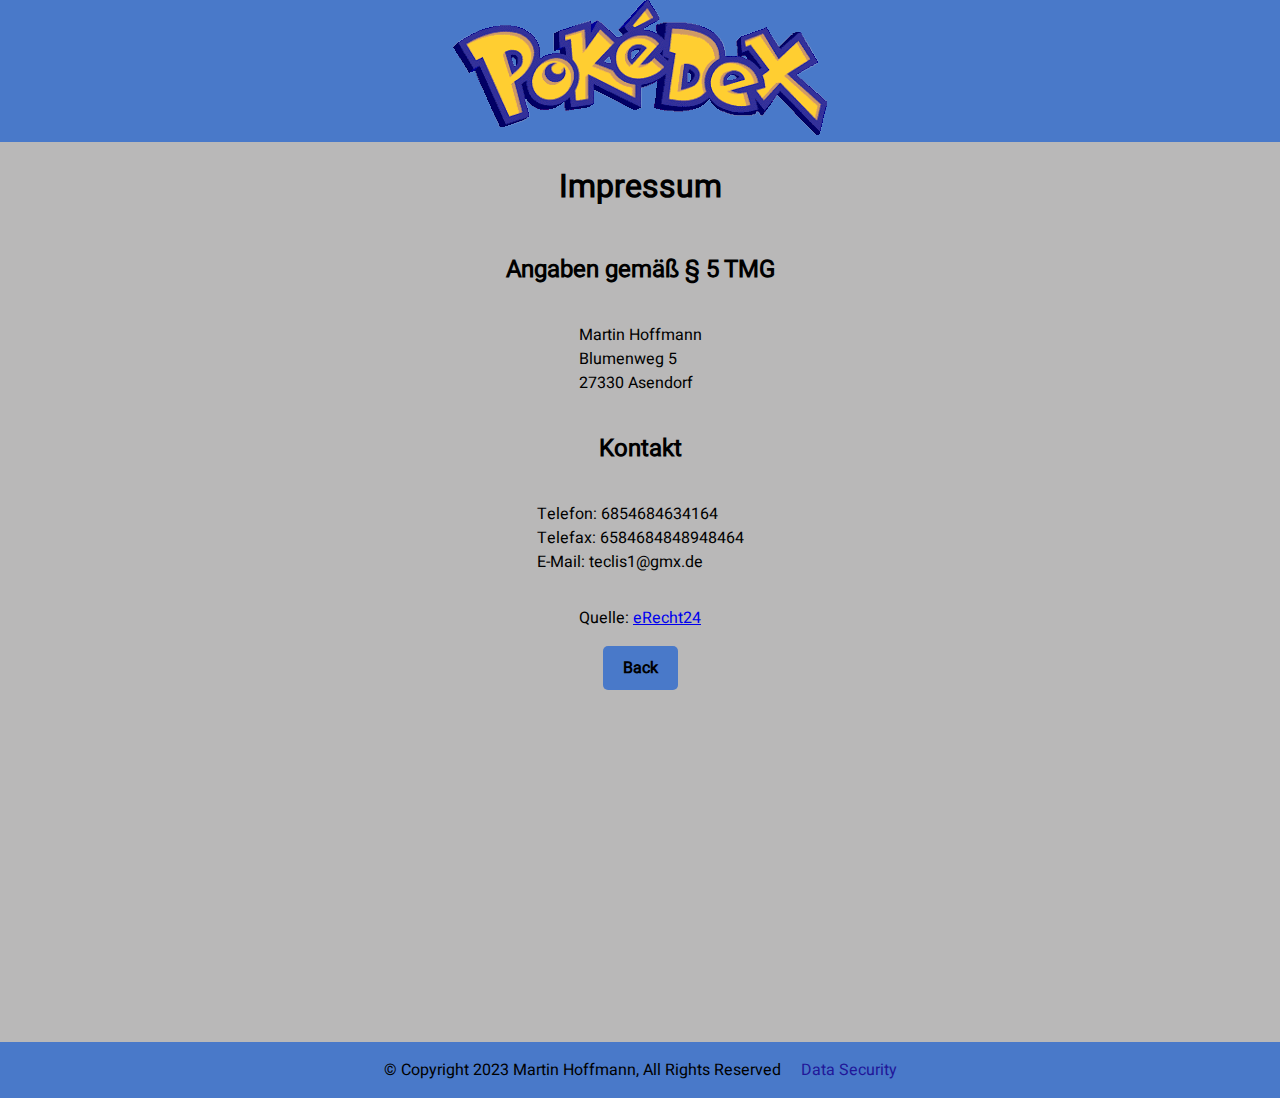
==== impressum.html @ de4f4e5a "Impressum added and styled" ====
<!DOCTYPE html>
<html lang="en">
<head>
    <meta charset="UTF-8">
    <meta name="viewport" content="width=device-width, initial-scale=1.0">
    <title>Pokedex Impressum</title>

    <!--style.css integration</!-->
    <link rel="stylesheet" href="./style.css">

    <!--script.js integration</!-->
    <script src="./script.js"></script>


    <!--Favicon</!-->
    <link rel="apple-touch-icon" sizes="180x180" href="./apple-touch-icon.png">
    <link rel="icon" type="image/png" sizes="32x32" href="./favicon-32x32.png">
    <link rel="icon" type="image/png" sizes="16x16" href="./favicon-16x16.png">
    <link rel="manifest" href="./site.webmanifest">



</head>

<body>
    <header>
        <div>
            <img class="logoImgHeader" src="./img/pokedex_h1-removebg-preview.png">            
        </div>        
    </header>



    <div class="impressumContainer">
        <h1>Impressum</h1>

        <h2>Angaben gem&auml;&szlig; &sect; 5 TMG</h2>
        <p>Martin Hoffmann<br />
        Blumenweg 5<br />
        27330 Asendorf</p>
    
        <h2>Kontakt</h2>
        <p>Telefon: 6854684634164<br />
        Telefax: 6584684848948464<br />
        E-Mail: teclis1@gmx.de</p>
    
        <p>Quelle: <a href="https://www.e-recht24.de">eRecht24</a></p>
        
        <a class="back-button" href="./index.html">Back</a>
    </div>
    
    <footer>        
        <p class="Copyright">&copy; Copyright 2023 Martin Hoffmann, All Rights Reserved</p>
        <a class="links" href="./dataSecurity.html">Data Security</a>              
    </footer>
    
</body>

</html>
---- style.css ----
/* Font Family */
@font-face {
  font-family: "Heebo-Regular";
  src: url("./fonts/static/Heebo-Regular.ttf");
}

/* Body */
body {
  margin: 0;
  height: 100vh;
  font-family: "Heebo-Regular", sans-serif;
  color: white;
  background: white;
}

/* Header */
header {
  display: flex;
  justify-content: center;
  background-color: #4979c9;
}

/* Content / Card */
.content {
  position: relative;
  /* perspective: 4000px; */ /* More 3D Efect  */
  /* background-image: url(./img/pokemon-background-desktop-1600x900.jpg); */
  background-color: #211799;
  background-size: cover;
  background-repeat: no-repeat;
  background-position: center;
  text-align: center;
  padding-top: 40px;
  padding-bottom: 40px;
  border: 3px solid black;
}

.card {
  width: 320px;
  height: 446px;
  background-color: #211799;  
  background-size: cover;
  background-repeat: no-repeat;
  background-position: center;
  border-radius: 15px;  
  box-shadow: 5px 5px 5px 5px rgba(0, 0, 0, 0.7);
  position: relative;
  overflow: hidden;
  display: inline-block;
  vertical-align: middle;
  margin: 20px 10px;
  cursor: pointer;  
}

.card.active {  
  transform: scale(1.2); /* Enlarge the active card */
  z-index: 2; /* Bring the active card to the front */
}

.card.active:before {
  opacity: 1;
  animation: none;
  transition: none;
  background-image: linear-gradient(
    115deg,
    transparent 0%,
    transparent 20%,
    rgba(0, 231, 255, 0.9) 40%,  /* Anpassung der Verlaufspunkte */
    rgba(255, 0, 231, 0.9) 60%,  /* Anpassung der Verlaufspunkte und Opazität */
    transparent 80%,  /* Anpassung der Verlaufspunkte und Opazität */
    transparent 100%  /* Anpassung der Verlaufspunkte */ 
  );
}

.card.active:after {
  opacity: 1;
  background-size: 120%; /* Vergrößere den Halo-Effekt */
  left: -10%; /* Verschiebe den Halo-Effekt nach links */
  top: -10%; /* Verschiebe den Halo-Effekt nach oben */
}

.card:before,
.card:after {
  content: "";
  position: absolute;
  left: 0;
  right: 0;
  top: 0;
  bottom: 0;
  background-position: 10% 10%;
  background-repeat: no-repeat;
  background-size: 200% 200%;
  /* mix-blend-mode: color-dodge; */
  opacity: 0.9;
  z-index: 1;
  animation: holoGradient 3s ease infinite;
}

.card:after {
  background-image: url("https://s3-us-west-2.amazonaws.com/s.cdpn.io/13471/sparkles.gif");  /* Star Sparkle Efect */
  background-size: 180%;
  mix-blend-mode: color-dodge;
  opacity: 1;
  z-index: 2;
  animation: starSparkle 3s ease infinite;
}

.card:hover:before {  /* Hologramm Efect Efect */
  opacity: 1;
  animation: none;
  background-image: linear-gradient(
    115deg,
    transparent 0%,
    transparent 25%,
    rgba(0, 231, 255, 0.7) 45%,
    rgba(255, 0, 231, 0.7) 55%,
    transparent 70%,
    transparent 100%
  );
}

.card:hover:after {
  opacity: 1;
}

/* At Single Image  */
.blurred-background {
  position: fixed;
  top: 0;
  left: 0;
  width: 100%;
  height: 100%;
  backdrop-filter: blur(20%); /* Apply the blur effect */
  z-index: 1; /* Place the blurred background behind the active card */
}

.enlarged-card-container {
  position: fixed;
  top: 0;
  left: 0;
  width: 100%;
  height: 100%;
  display: flex;
  justify-content: center;
  align-items: center;
  background-color: rgba(0, 0, 0, 0.9); /* Background color with some transparency */
  z-index: 999; /* Place the container on top of everything else */
}

.enlarged-card {
  width: 500px; /* Adjust the width as needed */
  height: 700px; /* Adjust the height as needed */
  background-color: #211799;
  background-size: cover;
  background-repeat: no-repeat;
  background-position: center;
  border-radius: 15px;
  box-shadow: 5px 5px 5px 5px rgba(0, 0, 0, 0.7);
  cursor: pointer;
}

.no-animation {
  animation: none !important;  
}

.prices-button {
  padding: 10px 20px;
  font-size: 16px;
  font-weight: bold;
  background-color: #4979c9;
  color: black;
  border: none;
  border-radius: 5px;
  cursor: pointer;
  outline: none;
  margin-top: 20px;
}

.prices-button:hover {
  background-color: #6691db;
}

.back-button {
  padding: 10px 20px;
  font-size: 16px;
  font-weight: bold;
  background-color: #4979c9;
  color: black;
  border: none;
  border-radius: 5px;
  cursor: pointer;
  outline: none;
  text-decoration: none;
}

.back-button:hover {
  background-color: #6691db;
}

.searchSection {
  margin-bottom: 20px;
}

.searchInput {
  height: 34px;  
}

footer {
  display: flex;
  justify-content: center;
  align-items: center;
  background-color: #4979c9;
  gap: 20px;
}

.Copyright {
  color: black;
}

.links {
  text-decoration: none;
  color: #211799;
  cursor: pointer;
}

.links:hover {
  color: #5a51bd;
}

.impressumContainer {
  display: flex;
  flex-direction: column;
  align-items: center;
  height: 100vh;
  color: black;
  background-color: rgb(185, 184, 184);
}

.displayFlex {
  display: flex;
  flex-direction: column;
  align-items: center;
}

.vh100 {
    height: 100vh;
}

.colorBlack {
  color: black;
}

/* Entferne das Hintergrundbild von .card:after, wenn die Klasse "open-stats" vorhanden ist */
.open-stats .card:after {
  background-image: none;
}

.open-stats .card:hover:before {
  opacity: 0;
}


/* Animations */
@keyframes starSparkle {
  0%,
  5% {
    opacity: 0.1;
  }
  20% {
    opacity: 1;
  }
  100% {
    opacity: 0.1;
  }
}

@keyframes holoGradient {
  0%,
  100% {
    opacity: 0;
    background-position: 0% 0%;
  }
  8% {
    opacity: 0;
  }
  19% {
    background-position: 100% 100%;
    opacity: 0.5;
  }
  35% {
    background-position: 100% 100%;
  }
  55% {
    background-position: 0% 0%;
    opacity: 0.3;
  }
  75% {
    opacity: 0;
  }
}

@keyframes cardTransformRotate {
  0%,
  100% {
    transform: none;
  }
  25% {
    transform: rotateZ(-3deg) rotateX(-7deg) rotateY(6deg);
  }
  66% {
    transform: rotateZ(3deg) rotateX(7deg) rotateY(-6deg);
  }
}

@media (max-width: 600px) {
  .enlarged-card {
    width: 250px; 
    height: 350px;
  }

  .card {
    width: 250px; 
    height: 350px;
  }
}



/* Loading screen styles */
.loading-screen {
  position: fixed;
  top: 0;
  left: 0;
  width: 100%;
  height: 100%;
  background-image: url("./img/pokemon-background-desktop-1600x900.jpg");
  background-repeat: no-repeat;
  background-size: cover;
  display: flex;
  justify-content: center;
  align-items: center;
  z-index: 9999;
}

.loading-text {
  text-align: start;
  font-size: 48px;
  color: #211799;
}
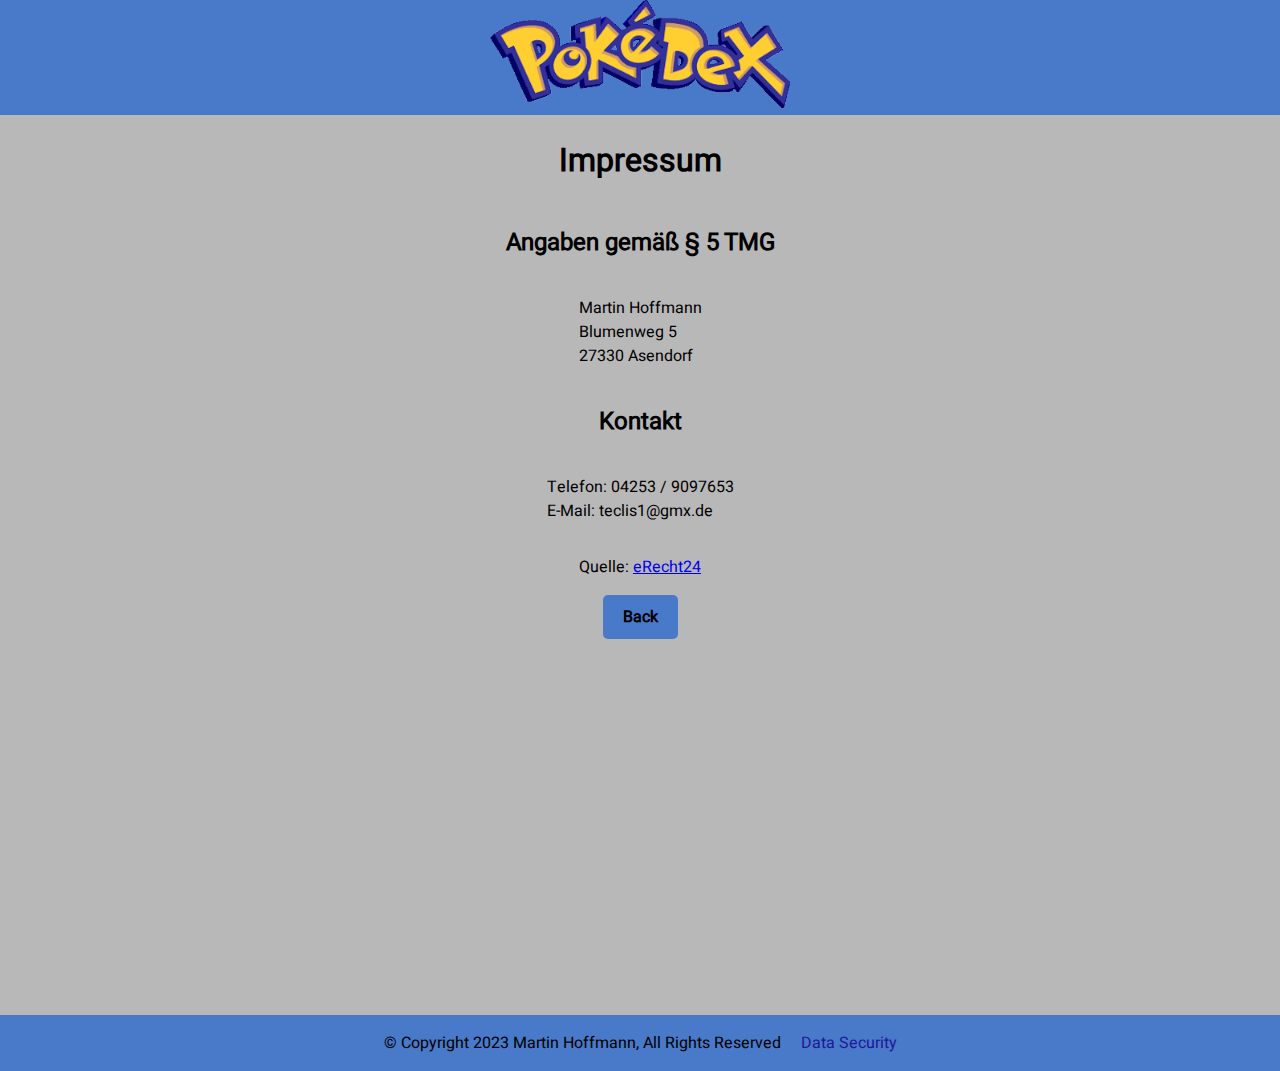
==== commit da1d4556: "Clear localStorage function removed" ====
--- a/impressum.html
+++ b/impressum.html
@@ -40,8 +40,7 @@
         27330 Asendorf</p>
     
         <h2>Kontakt</h2>
-        <p>Telefon: 6854684634164<br />
-        Telefax: 6584684848948464<br />
+        <p>Telefon: 04253 / 9097653<br />        
         E-Mail: teclis1@gmx.de</p>
     
         <p>Quelle: <a href="https://www.e-recht24.de">eRecht24</a></p>
--- a/style.css
+++ b/style.css
@@ -17,14 +17,18 @@
 header {
   display: flex;
   justify-content: center;
+  flex-direction: column;
+  align-items: center;
   background-color: #4979c9;
+}
+
+.logoImgHeader {
+  width: 300px;
 }
 
 /* Content / Card */
 .content {
-  position: relative;
-  /* perspective: 4000px; */ /* More 3D Efect  */
-  /* background-image: url(./img/pokemon-background-desktop-1600x900.jpg); */
+  position: relative;  
   background-color: #211799;
   background-size: cover;
   background-repeat: no-repeat;
@@ -202,7 +206,56 @@
 }
 
 .searchInput {
-  height: 34px;  
+  height: 34px;
+  border-radius: 15px;
+  border-color: black;
+  border: 2px solid;
+}
+
+.search-button {
+  padding: 10px 20px;
+  font-size: 16px;
+  font-weight: bold;
+  background-color: #312896;  
+  color: black;
+  border: none;
+  border-radius: 5px;
+  cursor: pointer;
+  outline: none;
+  text-decoration: none;
+}
+
+.search-button:hover {  
+  background-color: #4b4592;
+}
+
+.icon {
+  margin-right: 5px;
+  display: none;
+}
+
+.loading {
+  background-color: #4b4592;
+  color: black;
+}
+
+.loading .icon {
+  display: inline-block;
+  color: black;
+  animation: spin 2s linear infinite;
+}
+
+@Keyframes spin {
+  0%
+  {
+    transform: rotate(0deg);
+  }
+  
+  100%
+  {
+    transform: rotate(360deg);
+  }
+  
 }
 
 footer {
@@ -211,6 +264,8 @@
   align-items: center;
   background-color: #4979c9;
   gap: 20px;
+  padding-left: 10px;
+  padding-right: 10px;
 }
 
 .Copyright {
@@ -220,7 +275,7 @@
 .links {
   text-decoration: none;
   color: #211799;
-  cursor: pointer;
+  cursor: pointer;  
 }
 
 .links:hover {
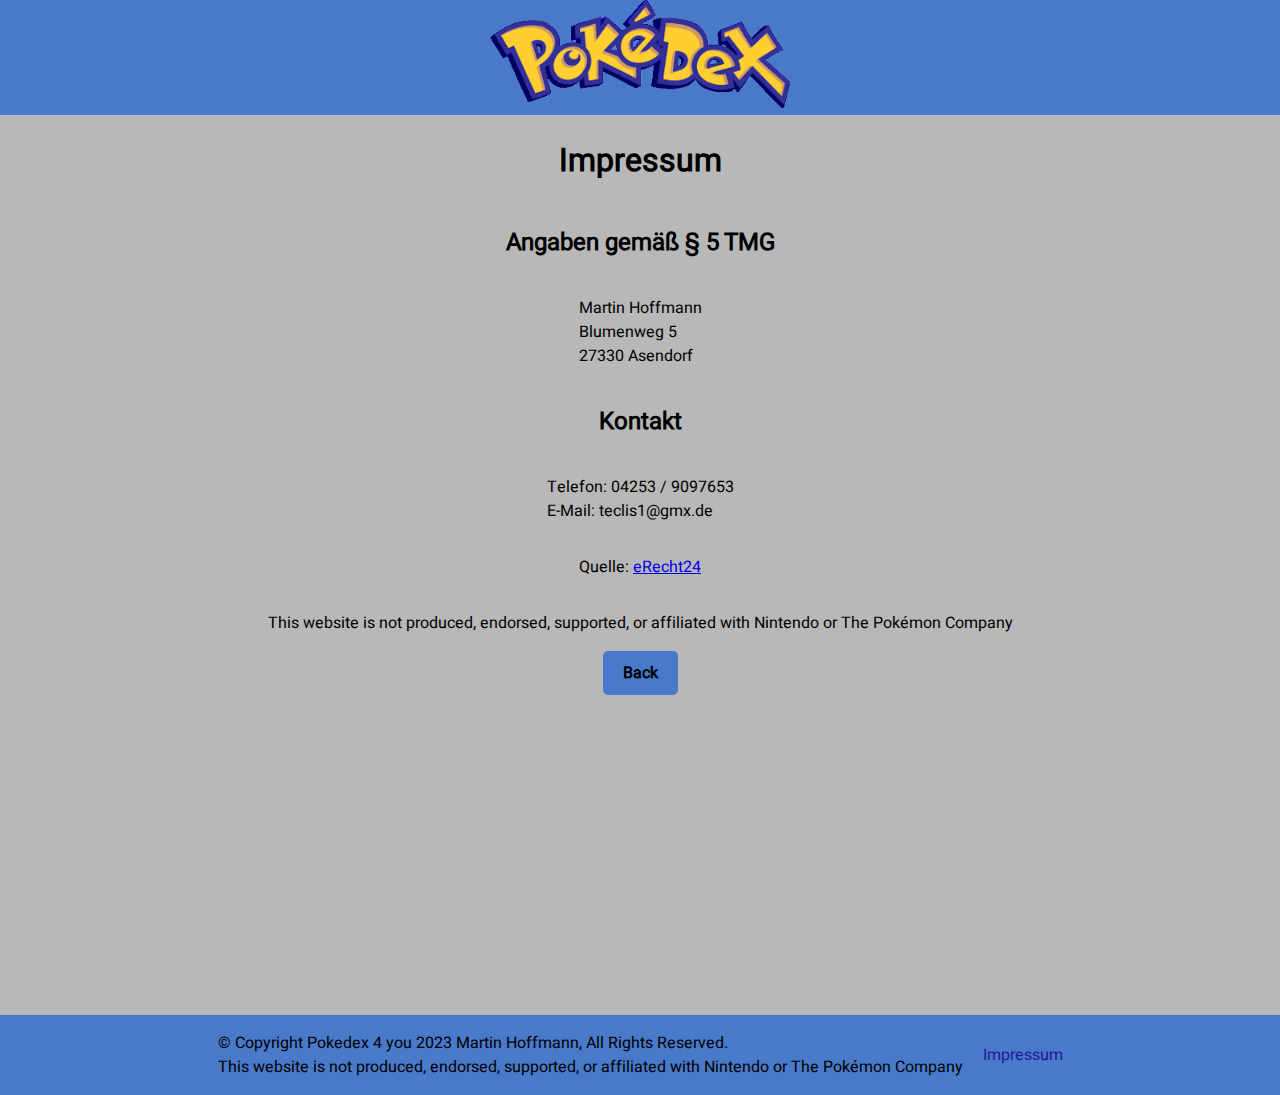
==== commit 614282ec: "Button names change and buttons align and scrollbar color" ====
--- a/impressum.html
+++ b/impressum.html
@@ -44,13 +44,16 @@
         E-Mail: teclis1@gmx.de</p>
     
         <p>Quelle: <a href="https://www.e-recht24.de">eRecht24</a></p>
+
+        <p>This website is not produced, endorsed, supported, or affiliated with Nintendo or The Pokémon Company</p>
         
         <a class="back-button" href="./index.html">Back</a>
     </div>
     
     <footer>        
-        <p class="Copyright">&copy; Copyright 2023 Martin Hoffmann, All Rights Reserved</p>
-        <a class="links" href="./dataSecurity.html">Data Security</a>              
+        <p class="Copyright">&copy; Copyright Pokedex 4 you 2023 Martin Hoffmann, All Rights Reserved. <br>
+                             This website is not produced, endorsed, supported, or affiliated with Nintendo or The Pokémon Company</p>        
+        <a class="links" href="./impressum.html">Impressum</a>      
     </footer>
     
 </body>
--- a/style.css
+++ b/style.css
@@ -26,7 +26,7 @@
   width: 300px;
 }
 
-/* Content / Card */
+/* Content Card */
 .content {
   position: relative;  
   background-color: #211799;
@@ -69,18 +69,18 @@
     115deg,
     transparent 0%,
     transparent 20%,
-    rgba(0, 231, 255, 0.9) 40%,  /* Anpassung der Verlaufspunkte */
-    rgba(255, 0, 231, 0.9) 60%,  /* Anpassung der Verlaufspunkte und Opazität */
-    transparent 80%,  /* Anpassung der Verlaufspunkte und Opazität */
-    transparent 100%  /* Anpassung der Verlaufspunkte */ 
+    rgba(0, 231, 255, 0.9) 40%,  /* Adjustment of the gradient points */
+    rgba(255, 0, 231, 0.9) 60%,  /* Adjustment of the gradient points and opacity */
+    transparent 80%,  /* Adjustment of gradient points and opacity */
+    transparent 100%  /* Adjustment of gradient points */ 
   );
 }
 
 .card.active:after {
   opacity: 1;
-  background-size: 120%; /* Vergrößere den Halo-Effekt */
-  left: -10%; /* Verschiebe den Halo-Effekt nach links */
-  top: -10%; /* Verschiebe den Halo-Effekt nach oben */
+  background-size: 120%; /* Increase the halo effect */
+  left: -10%; /* Move the halo effect to the left */
+  top: -10%; /* Move the halo effect to the right */
 }
 
 .card:before,
@@ -93,8 +93,7 @@
   bottom: 0;
   background-position: 10% 10%;
   background-repeat: no-repeat;
-  background-size: 200% 200%;
-  /* mix-blend-mode: color-dodge; */
+  background-size: 200% 200%;  
   opacity: 0.9;
   z-index: 1;
   animation: holoGradient 3s ease infinite;
@@ -148,7 +147,7 @@
   justify-content: center;
   align-items: center;
   background-color: rgba(0, 0, 0, 0.9); /* Background color with some transparency */
-  z-index: 999; /* Place the container on top of everything else */
+  z-index: 999; /* Place the container on top of everything else */  
 }
 
 .enlarged-card {
@@ -167,6 +166,11 @@
   animation: none !important;  
 }
 
+.button-container {
+  display: flex;
+  gap: 20px;
+}
+
 .prices-button {
   padding: 10px 20px;
   font-size: 16px;
@@ -245,19 +249,8 @@
   animation: spin 2s linear infinite;
 }
 
-@Keyframes spin {
-  0%
-  {
-    transform: rotate(0deg);
-  }
-  
-  100%
-  {
-    transform: rotate(360deg);
-  }
-  
-}
-
+
+/* Footer */
 footer {
   display: flex;
   justify-content: center;
@@ -291,6 +284,8 @@
   background-color: rgb(185, 184, 184);
 }
 
+
+/* Generel classes */
 .displayFlex {
   display: flex;
   flex-direction: column;
@@ -305,7 +300,8 @@
   color: black;
 }
 
-/* Entferne das Hintergrundbild von .card:after, wenn die Klasse "open-stats" vorhanden ist */
+
+/*Remove the background image from .card:after if the "open-stats" class is present */
 .open-stats .card:after {
   background-image: none;
 }
@@ -313,72 +309,6 @@
 .open-stats .card:hover:before {
   opacity: 0;
 }
-
-
-/* Animations */
-@keyframes starSparkle {
-  0%,
-  5% {
-    opacity: 0.1;
-  }
-  20% {
-    opacity: 1;
-  }
-  100% {
-    opacity: 0.1;
-  }
-}
-
-@keyframes holoGradient {
-  0%,
-  100% {
-    opacity: 0;
-    background-position: 0% 0%;
-  }
-  8% {
-    opacity: 0;
-  }
-  19% {
-    background-position: 100% 100%;
-    opacity: 0.5;
-  }
-  35% {
-    background-position: 100% 100%;
-  }
-  55% {
-    background-position: 0% 0%;
-    opacity: 0.3;
-  }
-  75% {
-    opacity: 0;
-  }
-}
-
-@keyframes cardTransformRotate {
-  0%,
-  100% {
-    transform: none;
-  }
-  25% {
-    transform: rotateZ(-3deg) rotateX(-7deg) rotateY(6deg);
-  }
-  66% {
-    transform: rotateZ(3deg) rotateX(7deg) rotateY(-6deg);
-  }
-}
-
-@media (max-width: 600px) {
-  .enlarged-card {
-    width: 250px; 
-    height: 350px;
-  }
-
-  .card {
-    width: 250px; 
-    height: 350px;
-  }
-}
-
 
 
 /* Loading screen styles */
@@ -401,4 +331,95 @@
   text-align: start;
   font-size: 48px;
   color: #211799;
+}
+
+
+/* Animations */
+
+/* StarSparkle animation */
+@keyframes starSparkle {
+  0%,
+  5% {
+    opacity: 0.1;
+  }
+  20% {
+    opacity: 1;
+  }
+  100% {
+    opacity: 0.1;
+  }
+}
+
+/* Hologramm hover efect animation */
+@keyframes holoGradient {
+  0%,
+  100% {
+    opacity: 0;
+    background-position: 0% 0%;
+  }
+  8% {
+    opacity: 0;
+  }
+  19% {
+    background-position: 100% 100%;
+    opacity: 0.5;
+  }
+  35% {
+    background-position: 100% 100%;
+  }
+  55% {
+    background-position: 0% 0%;
+    opacity: 0.3;
+  }
+  75% {
+    opacity: 0;
+  }
+}
+
+/* Spin animation vor searching pokemon button */
+@keyframes spin {
+  0%
+  {
+    transform: rotate(0deg);
+  }
+  
+  100%
+  {
+    transform: rotate(360deg);
+  }
+  
+}
+
+
+/* Responsive */
+@media (max-width: 600px) {
+  .enlarged-card {
+    width: 250px; 
+    height: 350px;
+  }
+
+  .card {
+    width: 250px; 
+    height: 350px;
+  }
+}
+
+
+
+
+/* Ändern der Farbe des Scrollbalkens */
+::-webkit-scrollbar {
+  width: 12px; /* Breite des Scrollbalkens */
+  background-color: #f1f1f1; /* Hintergrundfarbe des Scrollbalkens */
+}
+
+/* Ändern der Farbe des Scrollbalken-Daumens (der bewegliche Teil des Scrollbalkens) */
+::-webkit-scrollbar-thumb {
+  background-color: #FFCE31; /* Farbe des Scrollbalken-Daumens */
+  border-radius: 6px; /* Abrundung des Daumens */
+}
+
+/* Ändern der Farbe des Scrollbalken-Tracks (der nicht bewegliche Teil des Scrollbalkens) */
+::-webkit-scrollbar-track {
+  background-color: #f1f1f1; /* Farbe des Track */
 }